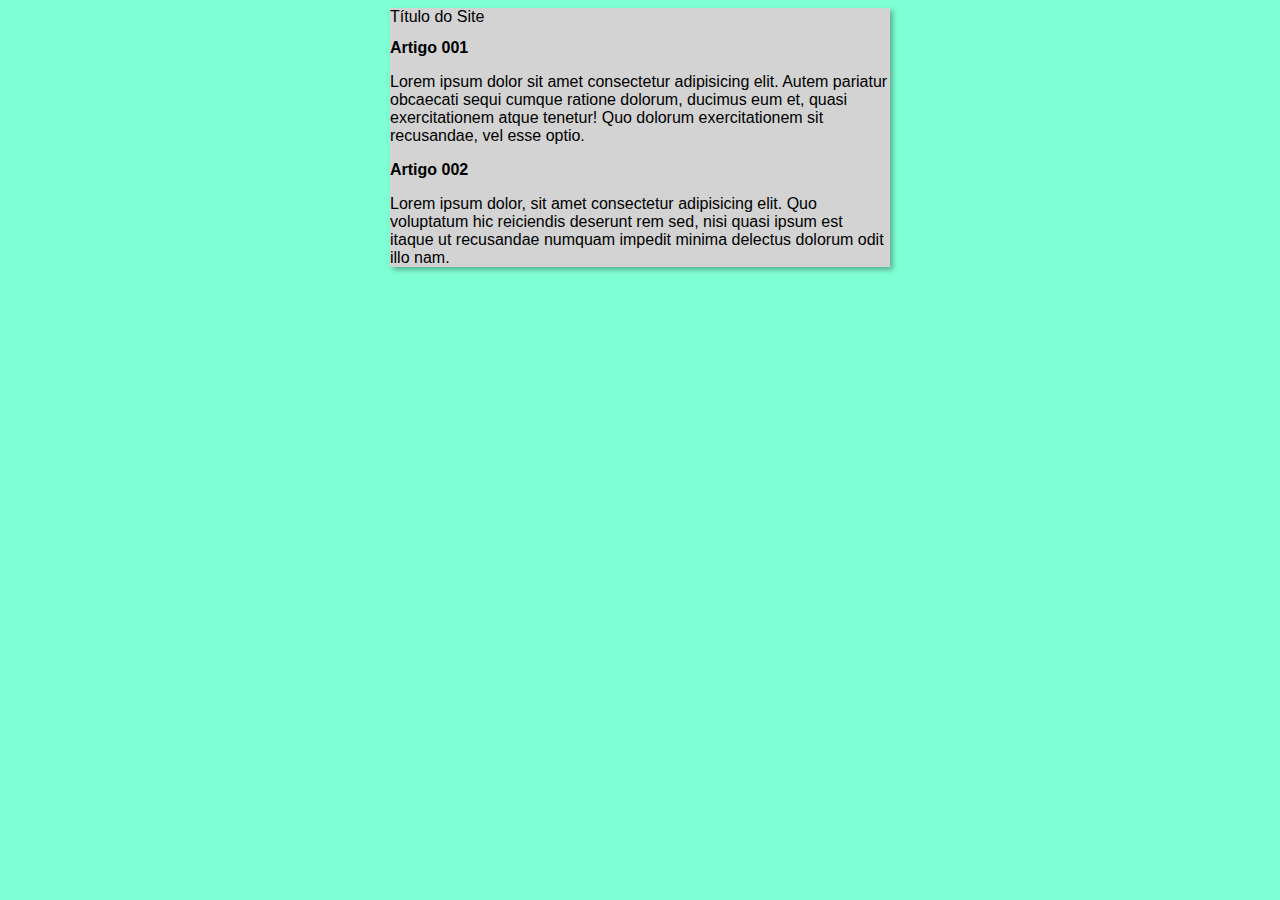
==== index.html @ 3f88a896 "iniciei design" ====
<!DOCTYPE html>
<html lang="pt-br">
<head>
    <meta charset="UTF-8">
    <meta name="viewport" content="width=device-width, initial-scale=1.0">
    <title>Título</title>
    <link rel="stylesheet" href="estilos/style.css">
</head>
<body>
    <main>
        <header>Título do Site</header>
        <article>
            <h2>Artigo 001</h2>
            <p>Lorem ipsum dolor sit amet consectetur adipisicing elit. Autem pariatur obcaecati sequi cumque ratione dolorum, ducimus eum et, quasi exercitationem atque tenetur! Quo dolorum exercitationem sit recusandae, vel esse optio.</p>
        </article>
        <article>
            <h2>Artigo 002</h2>
            <p>Lorem ipsum dolor, sit amet consectetur adipisicing elit. Quo voluptatum hic reiciendis deserunt rem sed, nisi quasi ipsum est itaque ut recusandae numquam impedit minima delectus dolorum odit illo nam.</p>
        </article>
    </main>
</body>
</html>
---- estilos/style.css ----
@charset "UTF-8";

* {
    font-family: Arial, Helvetica, sans-serif;
    font-size: 16px;

}

body {
    background-color: #7fffd4;
}

main {
    background-color: lightgrey;
    margin: auto;
    width: 500px;
    box-shadow: 3px 3px 5px rgba(0, 0, 0, 0.301);
}
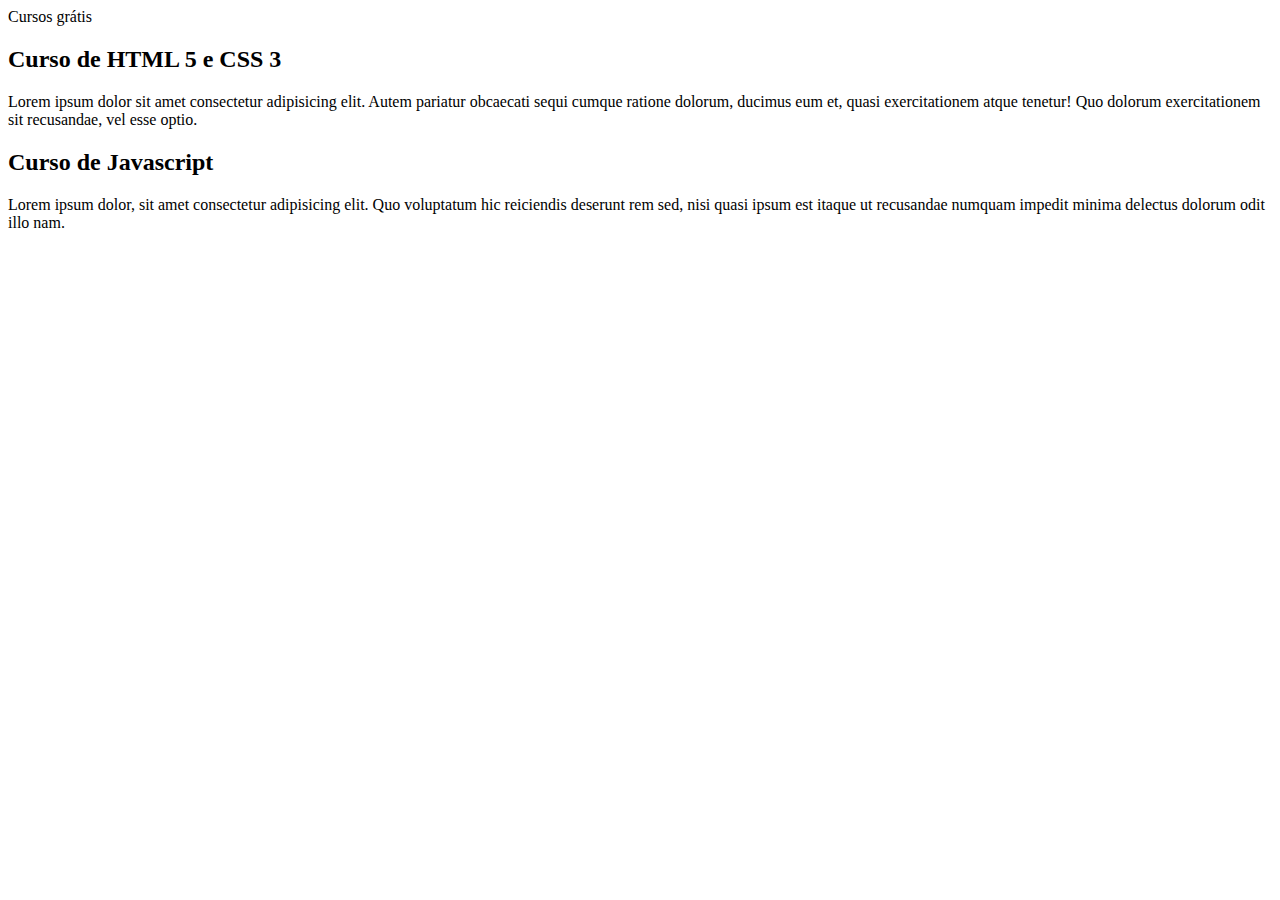
==== commit 190759b2: "atualizei titulo" ====
--- a/index.html
+++ b/index.html
@@ -3,18 +3,17 @@
 <head>
     <meta charset="UTF-8">
     <meta name="viewport" content="width=device-width, initial-scale=1.0">
-    <title>Título</title>
-    <link rel="stylesheet" href="estilos/style.css">
+    <title>Site Curso em Vídeo</title>
 </head>
 <body>
     <main>
-        <header>Título do Site</header>
+        <header>Cursos grátis</header>
         <article>
-            <h2>Artigo 001</h2>
+            <h2>Curso de HTML 5 e CSS 3</h2>
             <p>Lorem ipsum dolor sit amet consectetur adipisicing elit. Autem pariatur obcaecati sequi cumque ratione dolorum, ducimus eum et, quasi exercitationem atque tenetur! Quo dolorum exercitationem sit recusandae, vel esse optio.</p>
         </article>
         <article>
-            <h2>Artigo 002</h2>
+            <h2>Curso de Javascript</h2>
             <p>Lorem ipsum dolor, sit amet consectetur adipisicing elit. Quo voluptatum hic reiciendis deserunt rem sed, nisi quasi ipsum est itaque ut recusandae numquam impedit minima delectus dolorum odit illo nam.</p>
         </article>
     </main>
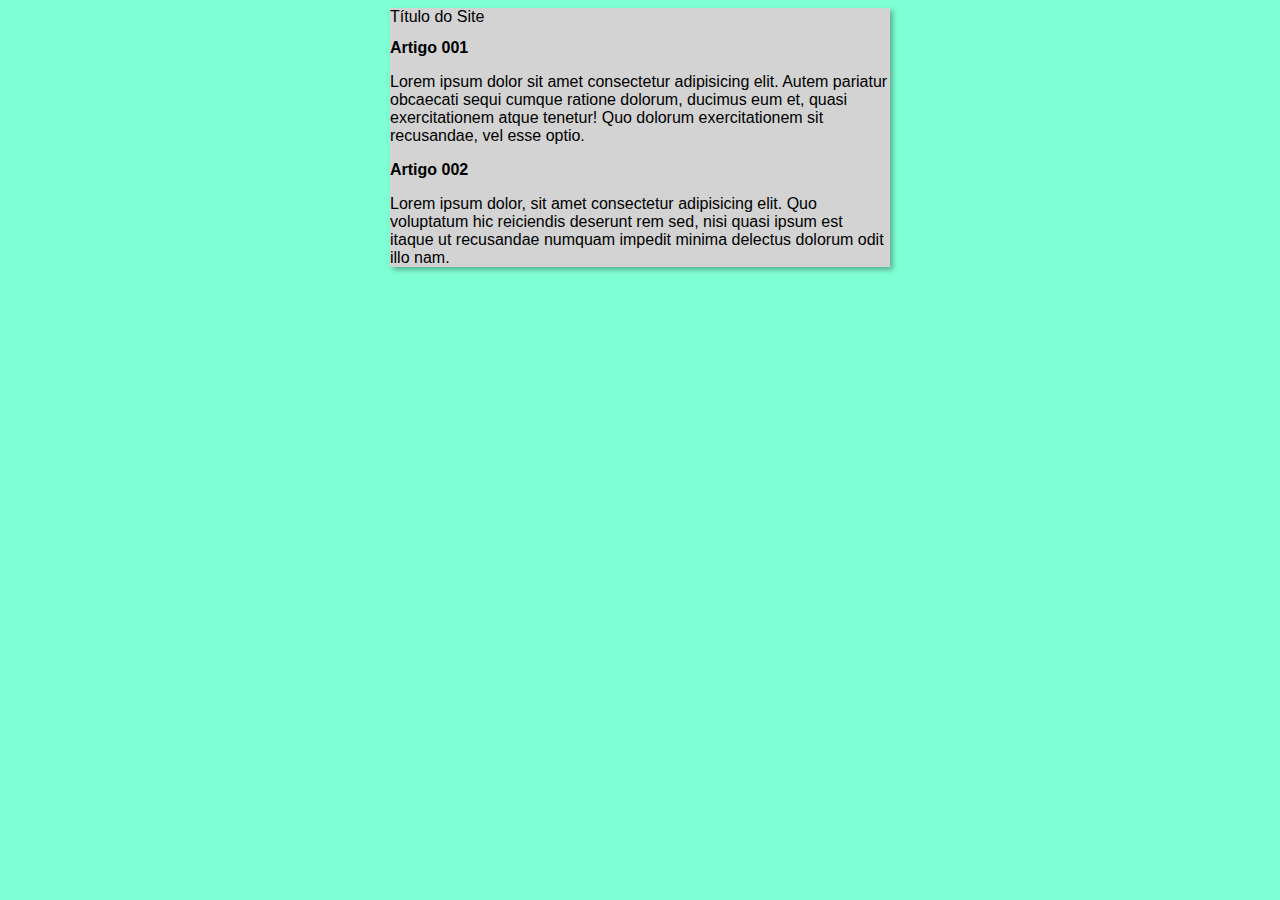
==== commit df4c5836: "atualizei design" ====
--- a/index.html
+++ b/index.html
@@ -3,17 +3,18 @@
 <head>
     <meta charset="UTF-8">
     <meta name="viewport" content="width=device-width, initial-scale=1.0">
-    <title>Site Curso em Vídeo</title>
+    <title>Curso em</title>
+    <link rel="stylesheet" href="estilos/style.css">
 </head>
 <body>
     <main>
-        <header>Cursos grátis</header>
+        <header>Título do Site</header>
         <article>
-            <h2>Curso de HTML 5 e CSS 3</h2>
+            <h2>Artigo 001</h2>
             <p>Lorem ipsum dolor sit amet consectetur adipisicing elit. Autem pariatur obcaecati sequi cumque ratione dolorum, ducimus eum et, quasi exercitationem atque tenetur! Quo dolorum exercitationem sit recusandae, vel esse optio.</p>
         </article>
         <article>
-            <h2>Curso de Javascript</h2>
+            <h2>Artigo 002</h2>
             <p>Lorem ipsum dolor, sit amet consectetur adipisicing elit. Quo voluptatum hic reiciendis deserunt rem sed, nisi quasi ipsum est itaque ut recusandae numquam impedit minima delectus dolorum odit illo nam.</p>
         </article>
     </main>
--- a/estilos/style.css
+++ b/estilos/style.css
@@ -0,0 +1,18 @@
+@charset "UTF-8";
+
+* {
+    font-family: Arial, Helvetica, sans-serif;
+    font-size: 16px;
+
+}
+
+body {
+    background-color: #7fffd4;
+}
+
+main {
+    background-color: lightgrey;
+    margin: auto;
+    width: 500px;
+    box-shadow: 3px 3px 5px rgba(0, 0, 0, 0.301);
+}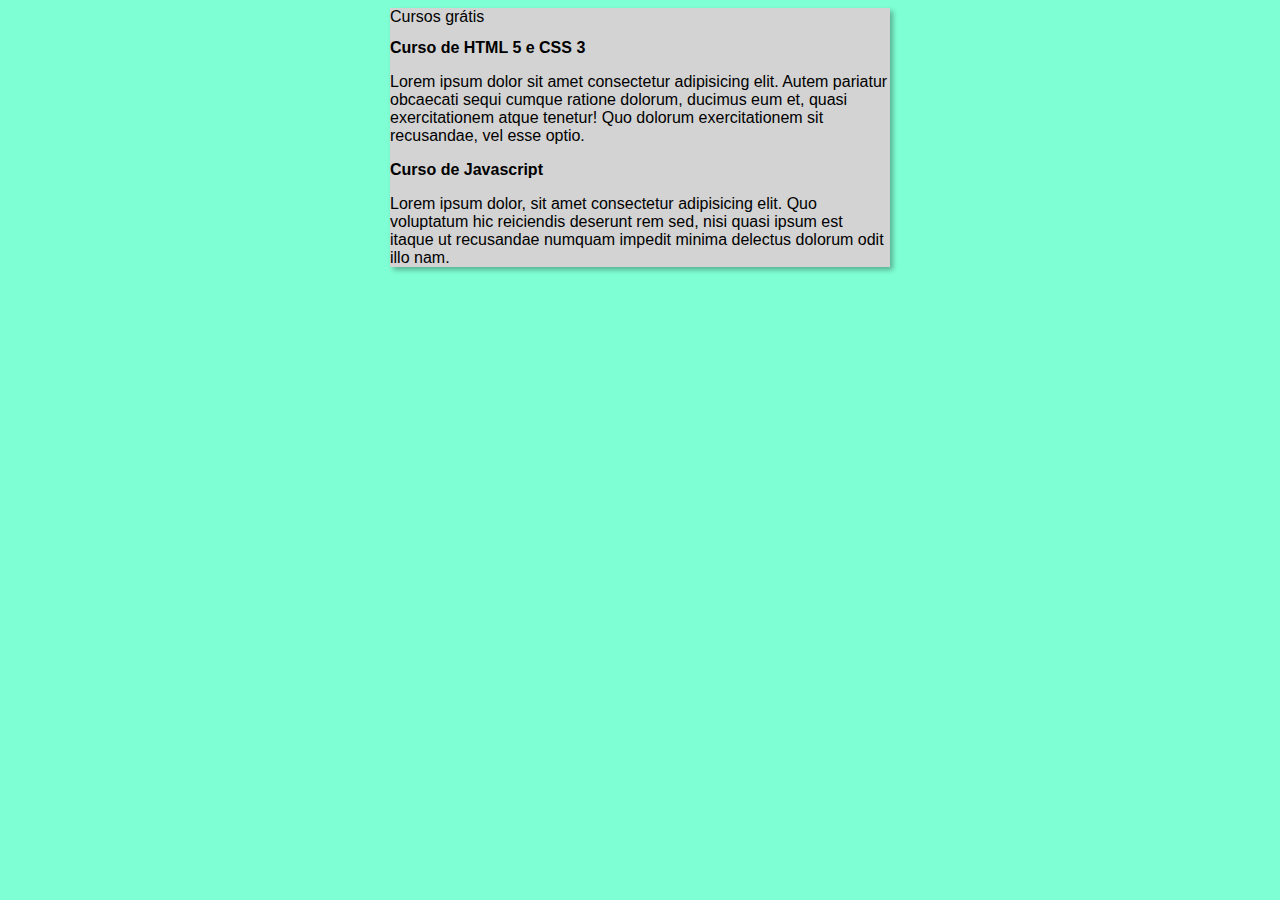
==== commit 85e932cd: "Merge branch 'conteudo'" ====
--- a/index.html
+++ b/index.html
@@ -3,18 +3,18 @@
 <head>
     <meta charset="UTF-8">
     <meta name="viewport" content="width=device-width, initial-scale=1.0">
-    <title>Curso em</title>
+    <title>Curso em Video</title>
     <link rel="stylesheet" href="estilos/style.css">
 </head>
 <body>
     <main>
-        <header>Título do Site</header>
+        <header>Cursos grátis</header>
         <article>
-            <h2>Artigo 001</h2>
+            <h2>Curso de HTML 5 e CSS 3</h2>
             <p>Lorem ipsum dolor sit amet consectetur adipisicing elit. Autem pariatur obcaecati sequi cumque ratione dolorum, ducimus eum et, quasi exercitationem atque tenetur! Quo dolorum exercitationem sit recusandae, vel esse optio.</p>
         </article>
         <article>
-            <h2>Artigo 002</h2>
+            <h2>Curso de Javascript</h2>
             <p>Lorem ipsum dolor, sit amet consectetur adipisicing elit. Quo voluptatum hic reiciendis deserunt rem sed, nisi quasi ipsum est itaque ut recusandae numquam impedit minima delectus dolorum odit illo nam.</p>
         </article>
     </main>
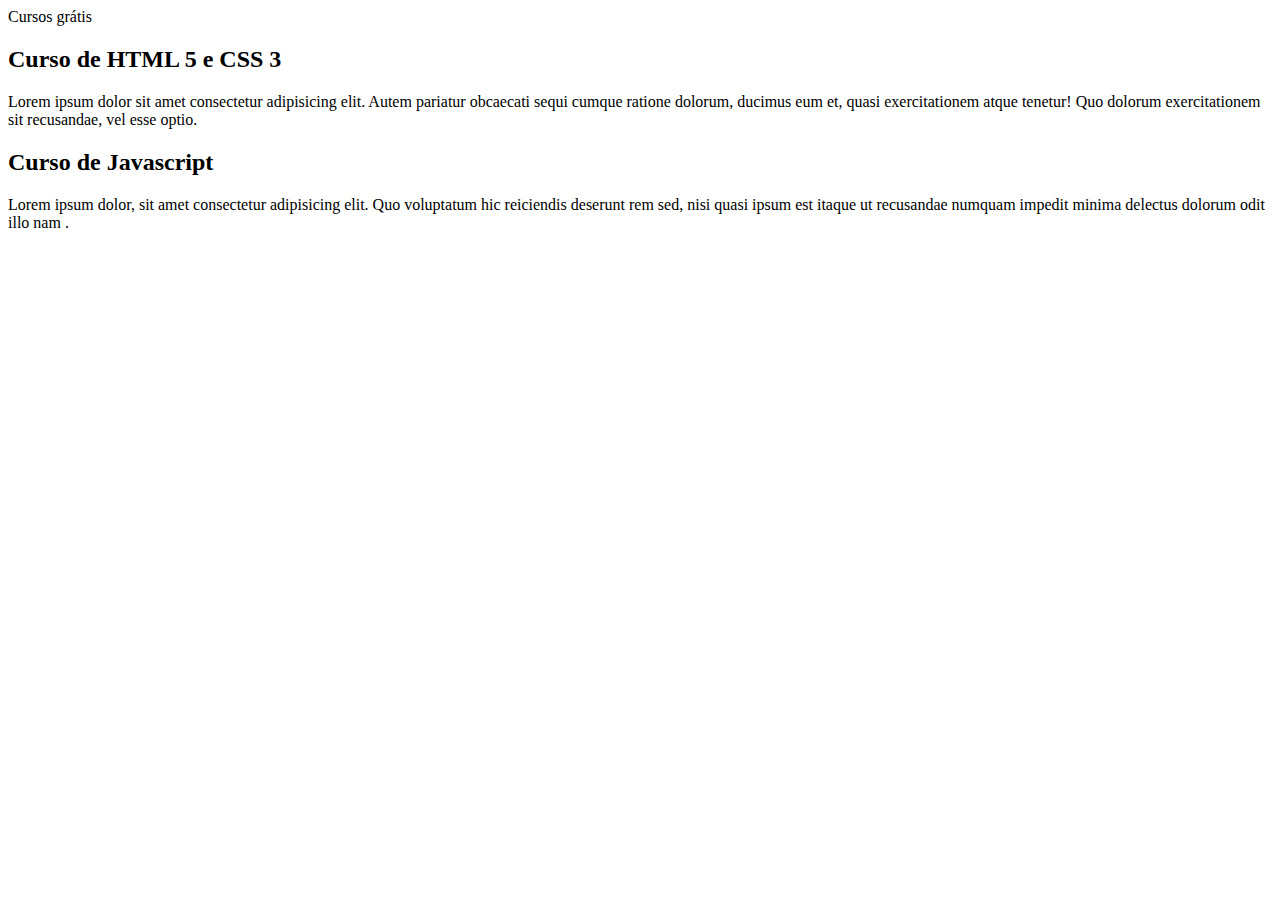
==== commit a06e2669: "update index.html" ====
--- a/index.html
+++ b/index.html
@@ -3,8 +3,7 @@
 <head>
     <meta charset="UTF-8">
     <meta name="viewport" content="width=device-width, initial-scale=1.0">
-    <title>Curso em Video</title>
-    <link rel="stylesheet" href="estilos/style.css">
+    <title>Site Curso em Vídeo</title>
 </head>
 <body>
     <main>
@@ -15,7 +14,8 @@
         </article>
         <article>
             <h2>Curso de Javascript</h2>
-            <p>Lorem ipsum dolor, sit amet consectetur adipisicing elit. Quo voluptatum hic reiciendis deserunt rem sed, nisi quasi ipsum est itaque ut recusandae numquam impedit minima delectus dolorum odit illo nam.</p>
+            <p>Lorem ipsum dolor, sit amet consectetur adipisicing elit. Quo voluptatum hic reiciendis deserunt rem sed, nisi quasi ipsum est itaque ut recusandae numquam impedit minima delectus dolorum odit illo nam
+                .</p>
         </article>
     </main>
 </body>
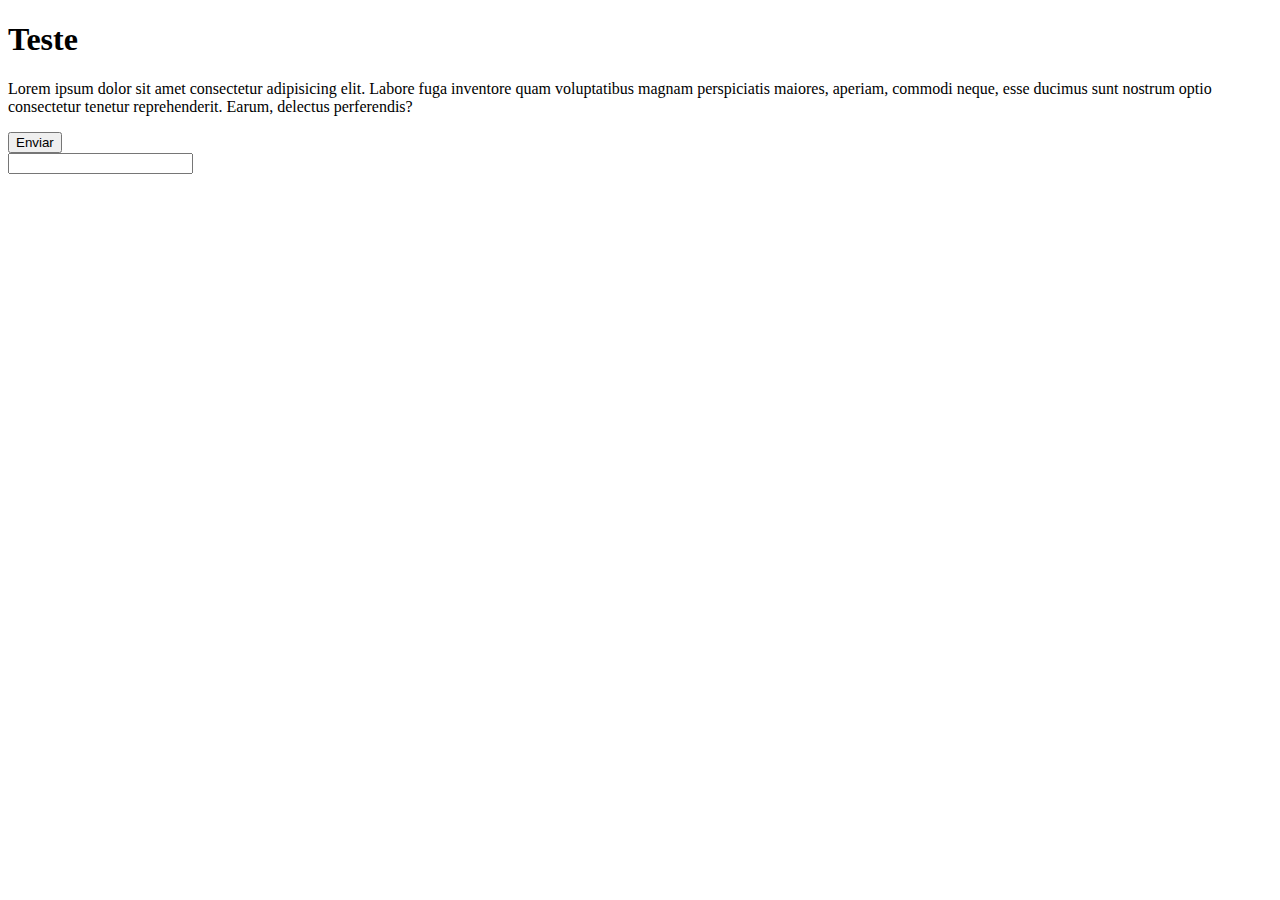
==== commit 0f5803c7: "eventos e navigator" ====
--- a/index.html
+++ b/index.html
@@ -5,18 +5,63 @@
     <meta name="viewport" content="width=device-width, initial-scale=1.0">
     <title>Site Curso em Vídeo</title>
 </head>
-<body>
+<body onload="checkCookies()">
     <main>
-        <header>Cursos grátis</header>
-        <article>
-            <h2>Curso de HTML 5 e CSS 3</h2>
-            <p>Lorem ipsum dolor sit amet consectetur adipisicing elit. Autem pariatur obcaecati sequi cumque ratione dolorum, ducimus eum et, quasi exercitationem atque tenetur! Quo dolorum exercitationem sit recusandae, vel esse optio.</p>
-        </article>
-        <article>
-            <h2>Curso de Javascript</h2>
-            <p>Lorem ipsum dolor, sit amet consectetur adipisicing elit. Quo voluptatum hic reiciendis deserunt rem sed, nisi quasi ipsum est itaque ut recusandae numquam impedit minima delectus dolorum odit illo nam
-                .</p>
-        </article>
+        <h1>Teste</h1>
+        <p>Lorem ipsum dolor sit amet consectetur adipisicing elit. Labore fuga inventore quam voluptatibus magnam perspiciatis maiores, aperiam, commodi neque, esse ducimus sunt nostrum optio consectetur tenetur reprehenderit. Earum, delectus perferendis?
+        </p>
+        <button onmouseover="clicar()" onmouseout="desclicar()" id="btnEnviar">Enviar</button>
+
+        <form action="" method="get">
+            <input type="text" name="" id="idTexto" onfocus="focar()" onkeypress="digitar()">
+        </form>
+
+
     </main>
+    <script>
+        addEventListener('keypress', function(){
+            console.log('pressionooooou')
+        })
+
+        function clicar(){
+            var botaoClicar = document.getElementById('btnEnviar')
+            botaoClicar.style.backgroundColor = '#000000'
+        }
+        function desclicar(){
+            var botaoClicar = document.getElementById('btnEnviar')
+            botaoClicar.style.backgroundColor = '#ffffff'
+        }
+        function focar(){
+            var input = document.getElementById('idTexto')
+            input.style.backgroundColor = '#002123'
+        }
+        function digitar(){
+            var input = document.getElementById('idTexto')
+            input.style.backgroundColor = '#252525'
+        }
+        // function redimensionar(){
+        //     window.alert('mudou aí')
+        // }
+        document.addEventListener('keydown', function(event) {
+            // Verifica se a tecla pressionada é a tecla "Cima"
+            if (event.key === 'ArrowUp' || event.keyCode === 38) {
+                alert('Você pressionou a tecla Cima!');
+            }
+        });
+        function checkCookies(){
+            // if(navigator.cookieEnabled == true){
+            //     window.alert('TEM COOOKIE')
+            // }else{
+            //     window.alert('NÂO TEM COOKIE')
+            // }
+            console.log(navigator.userAgent)
+            console.log(navigator.geolocation)
+            console.log(navigator.language)
+            console.log(navigator.onLine)
+            console.log(navigator.pdfViewerEnabled)
+            console.log(navigator.requestMIDIAccess(localStorage))
+            console.log(navigator.hardwareConcurrency)
+        }
+    </script>
 </body>
 </html>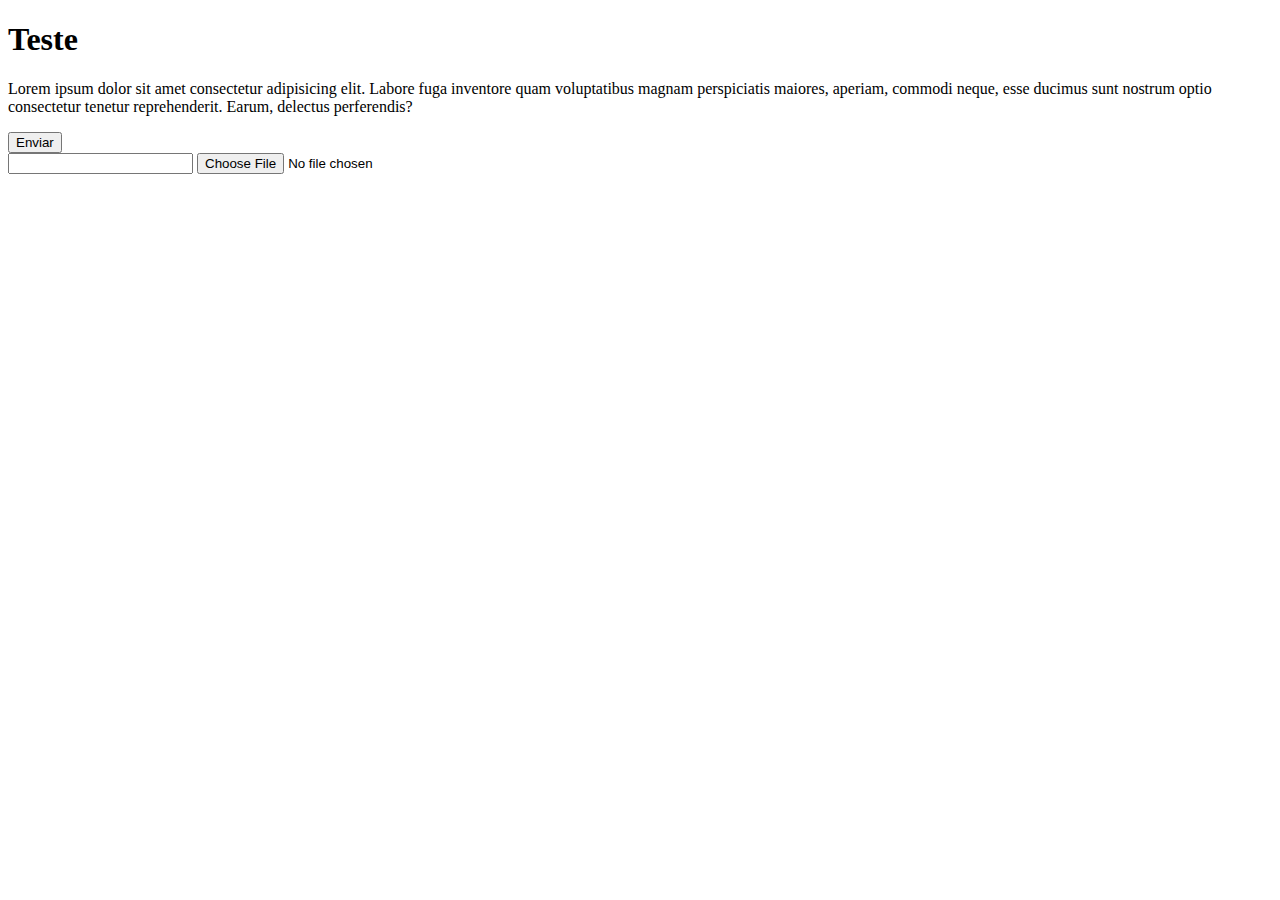
==== commit 972dcc83: "funções arrow e eventos" ====
--- a/index.html
+++ b/index.html
@@ -14,19 +14,37 @@
 
         <form action="" method="get">
             <input type="text" name="" id="idTexto" onfocus="focar()" onkeypress="digitar()">
+            <input type="file" name="" id="" ondragend="carregar()">
+            
         </form>
+
+
 
 
     </main>
     <script>
+
+        function carregar(){
+            
+
+        }
         addEventListener('keypress', function(){
             console.log('pressionooooou')
         })
+        // window.addEventListener('beforeunload', function (event) {
+        //     event.preventDefault(); // Isso é necessário para alguns navegadores.
+        //     event.returnValue = 'AAAAAAAAAAAAAAAAAAAAA'; // Mensagem padrão. Navegadores ignoram o valor.
+        // });
 
-        function clicar(){
+        const clicar = () => {
             var botaoClicar = document.getElementById('btnEnviar')
             botaoClicar.style.backgroundColor = '#000000'
         }
+        
+        // function clicar(){
+        //     var botaoClicar = document.getElementById('btnEnviar')
+        //     botaoClicar.style.backgroundColor = '#000000'
+        // }
         function desclicar(){
             var botaoClicar = document.getElementById('btnEnviar')
             botaoClicar.style.backgroundColor = '#ffffff'
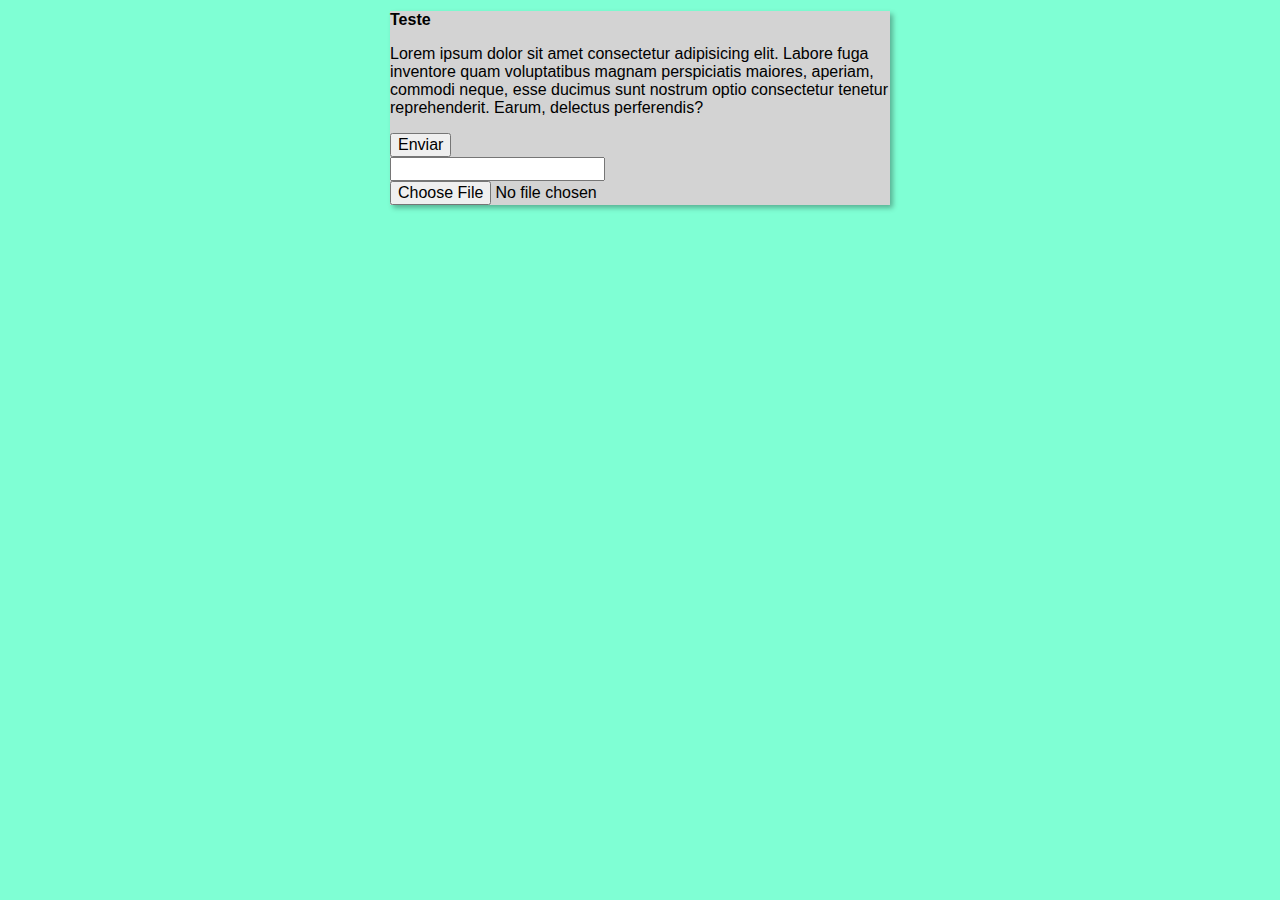
==== commit b3f4b4d1: "Merge 2fd8419478ff47fc5a14688e85dc65876b8ec9e7 into 85e932cd2436d608ed568fdeb88515f94805fa59" ====
--- a/index.html
+++ b/index.html
@@ -3,7 +3,8 @@
 <head>
     <meta charset="UTF-8">
     <meta name="viewport" content="width=device-width, initial-scale=1.0">
-    <title>Site Curso em Vídeo</title>
+    <title>Curso em Video</title>
+    <link rel="stylesheet" href="estilos/style.css">
 </head>
 <body onload="checkCookies()">
     <main>
--- a/estilos/style.css
+++ b/estilos/style.css
@@ -0,0 +1,18 @@
+@charset "UTF-8";
+
+* {
+    font-family: Arial, Helvetica, sans-serif;
+    font-size: 16px;
+
+}
+
+body {
+    background-color: #7fffd4;
+}
+
+main {
+    background-color: lightgrey;
+    margin: auto;
+    width: 500px;
+    box-shadow: 3px 3px 5px rgba(0, 0, 0, 0.301);
+}